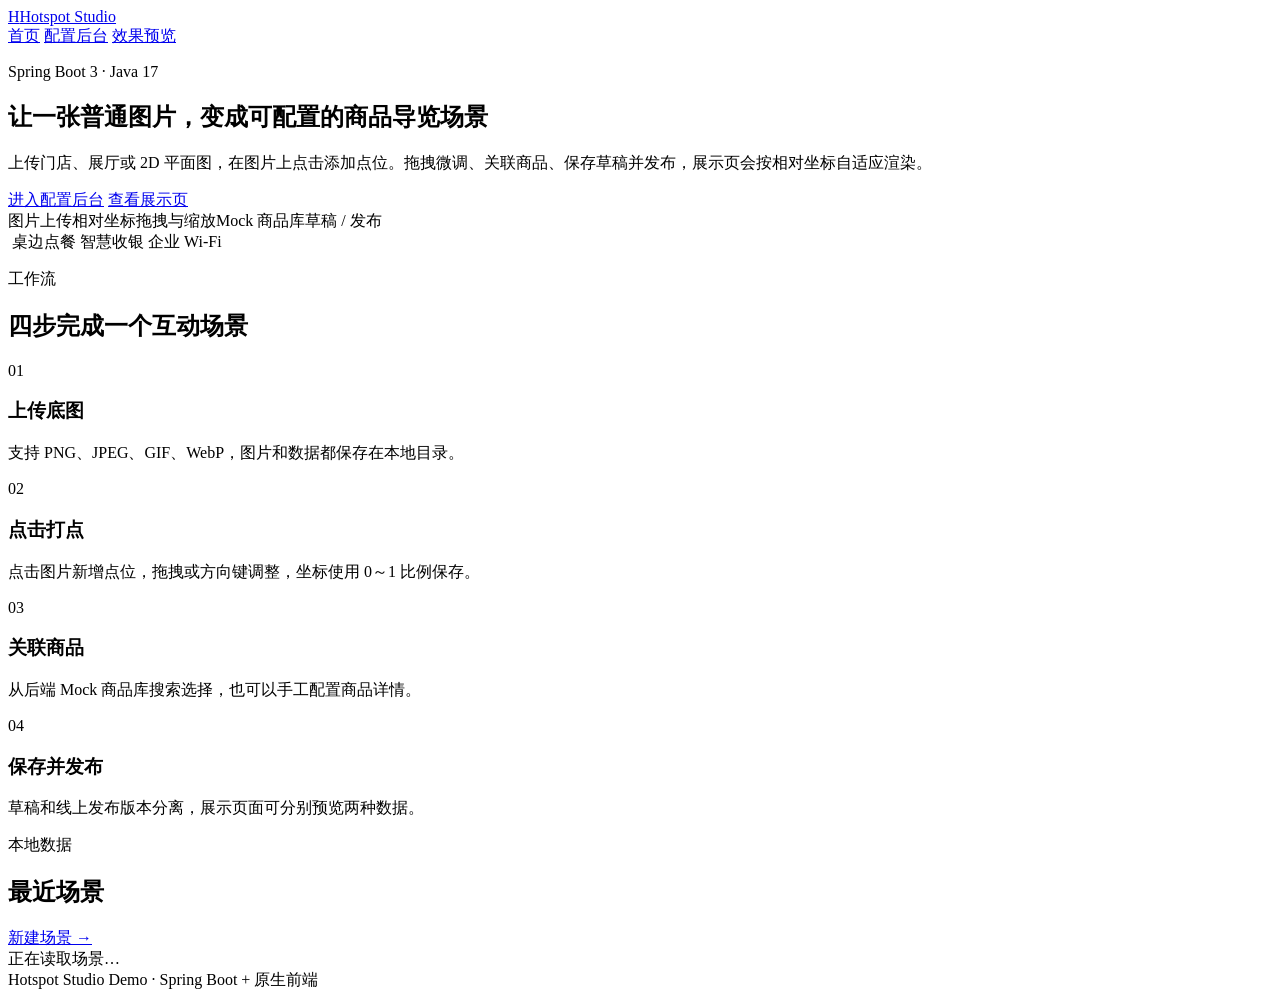
==== src/main/resources/static/index.html @ bc39d308 "feat: add hotspot editor frontend" ====
<!doctype html>
<html lang="zh-CN">
<head>
    <meta charset="UTF-8">
    <meta name="viewport" content="width=device-width, initial-scale=1.0">
    <meta name="description" content="Spring Boot 图片打点与商品热点 Demo">
    <title>Hotspot Studio · 图片商品打点 Demo</title>
    <link rel="stylesheet" href="/assets/app.css">
</head>
<body>
<header class="site-header">
    <a class="brand" href="/"><span class="brand-mark">H</span><span>Hotspot Studio</span></a>
    <nav class="main-nav" aria-label="主导航">
        <a class="active" href="/">首页</a>
        <a href="/editor.html">配置后台</a>
        <a href="/viewer.html">效果预览</a>
    </nav>
</header>

<main>
    <section class="hero shell">
        <div>
            <p class="eyebrow">Spring Boot 3 · Java 17</p>
            <h1>让一张普通图片，变成可配置的商品导览场景</h1>
            <p class="hero-lead">上传门店、展厅或 2D 平面图，在图片上点击添加点位。拖拽微调、关联商品、保存草稿并发布，展示页会按相对坐标自适应渲染。</p>
            <div class="hero-actions">
                <a class="button primary large" href="/editor.html">进入配置后台</a>
                <a class="button secondary large" href="/viewer.html">查看展示页</a>
            </div>
            <div class="feature-chips">
                <span>图片上传</span><span>相对坐标</span><span>拖拽与缩放</span><span>Mock 商品库</span><span>草稿 / 发布</span>
            </div>
        </div>
        <div class="hero-visual" aria-hidden="true">
            <div class="demo-picture">
                <img src="/sample/restaurant-layout.svg" alt="">
                <span class="demo-pin p1"><i></i>桌边点餐</span>
                <span class="demo-pin p2"><i></i>智慧收银</span>
                <span class="demo-pin p3"><i></i>企业 Wi-Fi</span>
            </div>
        </div>
    </section>

    <section class="shell section">
        <div class="section-heading"><div><p class="eyebrow">工作流</p><h2>四步完成一个互动场景</h2></div></div>
        <div class="step-grid">
            <article class="card step-card"><span>01</span><h3>上传底图</h3><p>支持 PNG、JPEG、GIF、WebP，图片和数据都保存在本地目录。</p></article>
            <article class="card step-card"><span>02</span><h3>点击打点</h3><p>点击图片新增点位，拖拽或方向键调整，坐标使用 0～1 比例保存。</p></article>
            <article class="card step-card"><span>03</span><h3>关联商品</h3><p>从后端 Mock 商品库搜索选择，也可以手工配置商品详情。</p></article>
            <article class="card step-card"><span>04</span><h3>保存并发布</h3><p>草稿和线上发布版本分离，展示页面可分别预览两种数据。</p></article>
        </div>
    </section>

    <section class="shell section recent-section">
        <div class="section-heading"><div><p class="eyebrow">本地数据</p><h2>最近场景</h2></div><a class="text-link" href="/editor.html">新建场景 →</a></div>
        <div id="recentScenes" class="scene-grid"><div class="card loading-card">正在读取场景…</div></div>
    </section>
</main>

<footer class="site-footer"><div class="shell">Hotspot Studio Demo · Spring Boot + 原生前端</div></footer>
<div id="toastRegion" class="toast-region" aria-live="polite"></div>
<script type="module" src="/assets/home.js"></script>
</body>
</html>
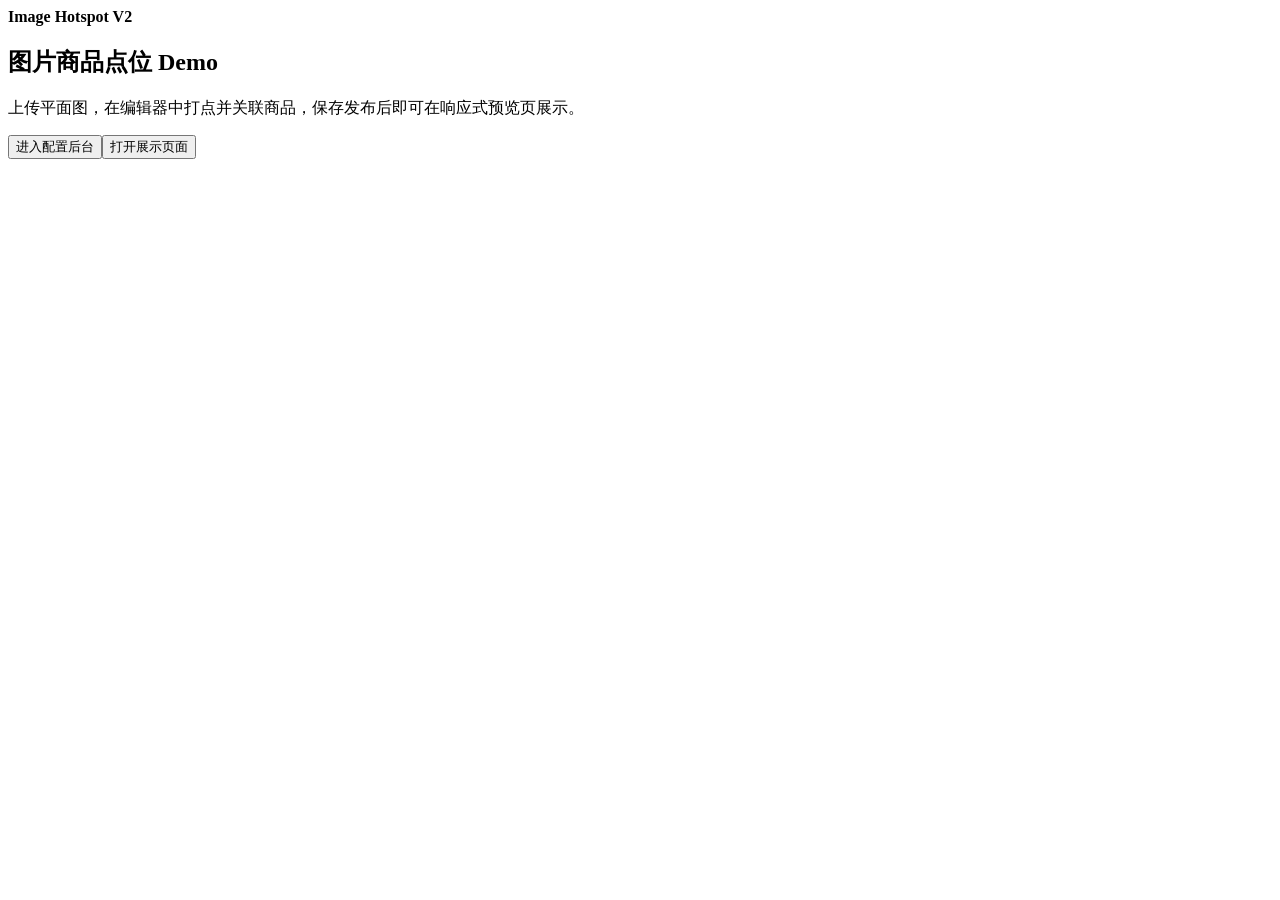
==== commit b18168a8: "feat: implement complete image hotspot V2 demo" ====
--- a/src/main/resources/static/index.html
+++ b/src/main/resources/static/index.html
@@ -1,64 +1 @@
-<!doctype html>
-<html lang="zh-CN">
-<head>
-    <meta charset="UTF-8">
-    <meta name="viewport" content="width=device-width, initial-scale=1.0">
-    <meta name="description" content="Spring Boot 图片打点与商品热点 Demo">
-    <title>Hotspot Studio · 图片商品打点 Demo</title>
-    <link rel="stylesheet" href="/assets/app.css">
-</head>
-<body>
-<header class="site-header">
-    <a class="brand" href="/"><span class="brand-mark">H</span><span>Hotspot Studio</span></a>
-    <nav class="main-nav" aria-label="主导航">
-        <a class="active" href="/">首页</a>
-        <a href="/editor.html">配置后台</a>
-        <a href="/viewer.html">效果预览</a>
-    </nav>
-</header>
-
-<main>
-    <section class="hero shell">
-        <div>
-            <p class="eyebrow">Spring Boot 3 · Java 17</p>
-            <h1>让一张普通图片，变成可配置的商品导览场景</h1>
-            <p class="hero-lead">上传门店、展厅或 2D 平面图，在图片上点击添加点位。拖拽微调、关联商品、保存草稿并发布，展示页会按相对坐标自适应渲染。</p>
-            <div class="hero-actions">
-                <a class="button primary large" href="/editor.html">进入配置后台</a>
-                <a class="button secondary large" href="/viewer.html">查看展示页</a>
-            </div>
-            <div class="feature-chips">
-                <span>图片上传</span><span>相对坐标</span><span>拖拽与缩放</span><span>Mock 商品库</span><span>草稿 / 发布</span>
-            </div>
-        </div>
-        <div class="hero-visual" aria-hidden="true">
-            <div class="demo-picture">
-                <img src="/sample/restaurant-layout.svg" alt="">
-                <span class="demo-pin p1"><i></i>桌边点餐</span>
-                <span class="demo-pin p2"><i></i>智慧收银</span>
-                <span class="demo-pin p3"><i></i>企业 Wi-Fi</span>
-            </div>
-        </div>
-    </section>
-
-    <section class="shell section">
-        <div class="section-heading"><div><p class="eyebrow">工作流</p><h2>四步完成一个互动场景</h2></div></div>
-        <div class="step-grid">
-            <article class="card step-card"><span>01</span><h3>上传底图</h3><p>支持 PNG、JPEG、GIF、WebP，图片和数据都保存在本地目录。</p></article>
-            <article class="card step-card"><span>02</span><h3>点击打点</h3><p>点击图片新增点位，拖拽或方向键调整，坐标使用 0～1 比例保存。</p></article>
-            <article class="card step-card"><span>03</span><h3>关联商品</h3><p>从后端 Mock 商品库搜索选择，也可以手工配置商品详情。</p></article>
-            <article class="card step-card"><span>04</span><h3>保存并发布</h3><p>草稿和线上发布版本分离，展示页面可分别预览两种数据。</p></article>
-        </div>
-    </section>
-
-    <section class="shell section recent-section">
-        <div class="section-heading"><div><p class="eyebrow">本地数据</p><h2>最近场景</h2></div><a class="text-link" href="/editor.html">新建场景 →</a></div>
-        <div id="recentScenes" class="scene-grid"><div class="card loading-card">正在读取场景…</div></div>
-    </section>
-</main>
-
-<footer class="site-footer"><div class="shell">Hotspot Studio Demo · Spring Boot + 原生前端</div></footer>
-<div id="toastRegion" class="toast-region" aria-live="polite"></div>
-<script type="module" src="/assets/home.js"></script>
-</body>
-</html>
+<!doctype html><html lang="zh-CN"><head><meta charset="utf-8"><meta name="viewport" content="width=device-width"><title>图片点位 Demo</title><link rel="stylesheet" href="/assets/app.css"></head><body><header><strong>Image Hotspot V2</strong></header><main class="page"><section class="card"><h1>图片商品点位 Demo</h1><p>上传平面图，在编辑器中打点并关联商品，保存发布后即可在响应式预览页展示。</p><div class="row"><a href="/editor.html"><button>进入配置后台</button></a><a href="/viewer.html"><button class="secondary">打开展示页面</button></a></div></section></main></body></html>
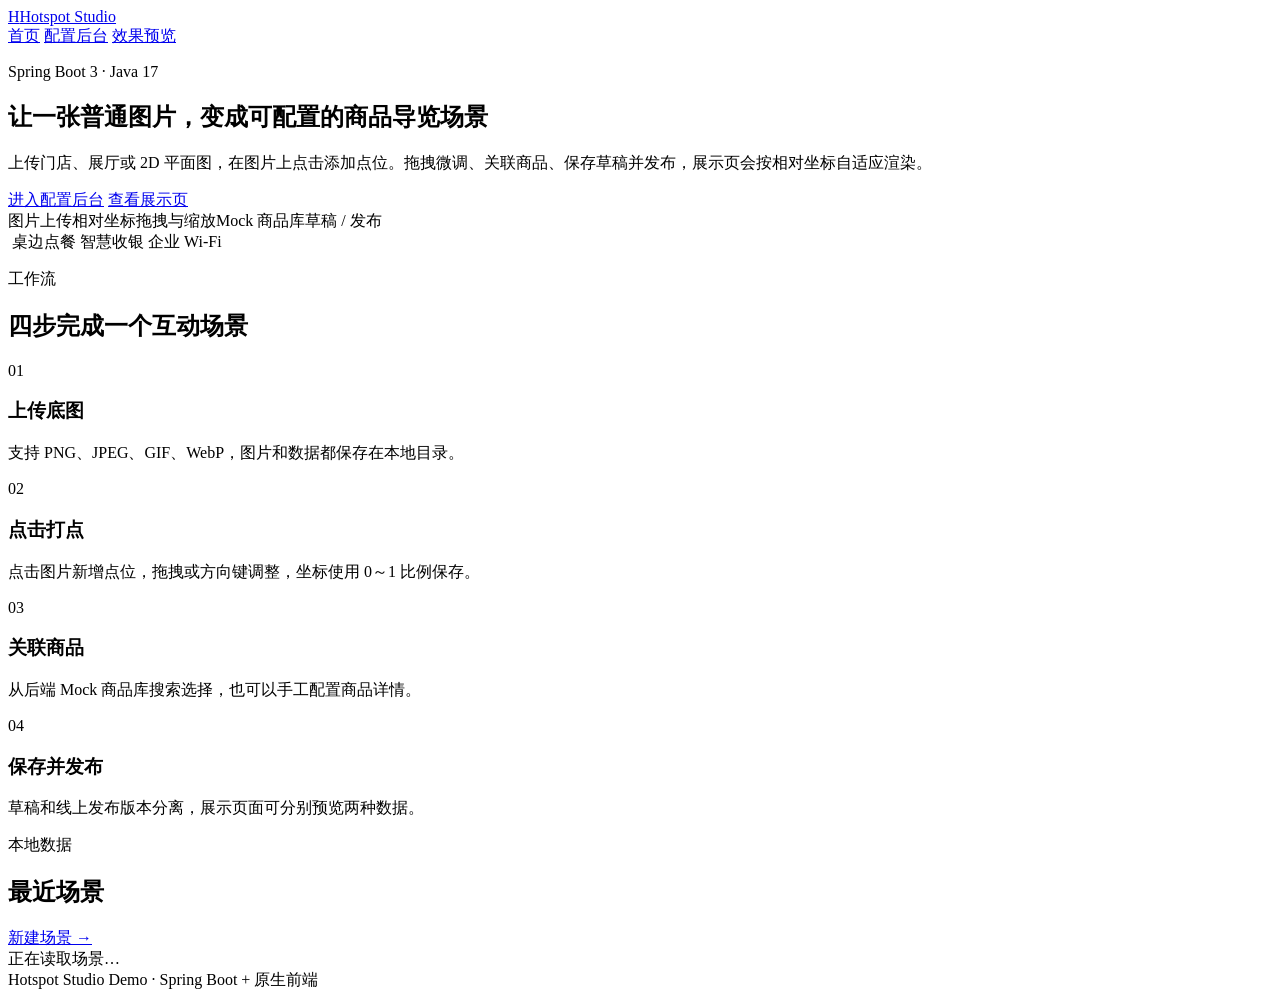
==== commit 909bf3e0: "fix(viewer): fix misaligned controls layout and restore frontend assets" ====
--- a/src/main/resources/static/index.html
+++ b/src/main/resources/static/index.html
@@ -1 +1,64 @@
-<!doctype html><html lang="zh-CN"><head><meta charset="utf-8"><meta name="viewport" content="width=device-width"><title>图片点位 Demo</title><link rel="stylesheet" href="/assets/app.css"></head><body><header><strong>Image Hotspot V2</strong></header><main class="page"><section class="card"><h1>图片商品点位 Demo</h1><p>上传平面图，在编辑器中打点并关联商品，保存发布后即可在响应式预览页展示。</p><div class="row"><a href="/editor.html"><button>进入配置后台</button></a><a href="/viewer.html"><button class="secondary">打开展示页面</button></a></div></section></main></body></html>
+<!doctype html>
+<html lang="zh-CN">
+<head>
+    <meta charset="UTF-8">
+    <meta name="viewport" content="width=device-width, initial-scale=1.0">
+    <meta name="description" content="Spring Boot 图片打点与商品热点 Demo">
+    <title>Hotspot Studio · 图片商品打点 Demo</title>
+    <link rel="stylesheet" href="/assets/app.css">
+</head>
+<body>
+<header class="site-header">
+    <a class="brand" href="/"><span class="brand-mark">H</span><span>Hotspot Studio</span></a>
+    <nav class="main-nav" aria-label="主导航">
+        <a class="active" href="/">首页</a>
+        <a href="/editor.html">配置后台</a>
+        <a href="/viewer.html">效果预览</a>
+    </nav>
+</header>
+
+<main>
+    <section class="hero shell">
+        <div>
+            <p class="eyebrow">Spring Boot 3 · Java 17</p>
+            <h1>让一张普通图片，变成可配置的商品导览场景</h1>
+            <p class="hero-lead">上传门店、展厅或 2D 平面图，在图片上点击添加点位。拖拽微调、关联商品、保存草稿并发布，展示页会按相对坐标自适应渲染。</p>
+            <div class="hero-actions">
+                <a class="button primary large" href="/editor.html">进入配置后台</a>
+                <a class="button secondary large" href="/viewer.html">查看展示页</a>
+            </div>
+            <div class="feature-chips">
+                <span>图片上传</span><span>相对坐标</span><span>拖拽与缩放</span><span>Mock 商品库</span><span>草稿 / 发布</span>
+            </div>
+        </div>
+        <div class="hero-visual" aria-hidden="true">
+            <div class="demo-picture">
+                <img src="/sample/restaurant-layout.svg" alt="">
+                <span class="demo-pin p1"><i></i>桌边点餐</span>
+                <span class="demo-pin p2"><i></i>智慧收银</span>
+                <span class="demo-pin p3"><i></i>企业 Wi-Fi</span>
+            </div>
+        </div>
+    </section>
+
+    <section class="shell section">
+        <div class="section-heading"><div><p class="eyebrow">工作流</p><h2>四步完成一个互动场景</h2></div></div>
+        <div class="step-grid">
+            <article class="card step-card"><span>01</span><h3>上传底图</h3><p>支持 PNG、JPEG、GIF、WebP，图片和数据都保存在本地目录。</p></article>
+            <article class="card step-card"><span>02</span><h3>点击打点</h3><p>点击图片新增点位，拖拽或方向键调整，坐标使用 0～1 比例保存。</p></article>
+            <article class="card step-card"><span>03</span><h3>关联商品</h3><p>从后端 Mock 商品库搜索选择，也可以手工配置商品详情。</p></article>
+            <article class="card step-card"><span>04</span><h3>保存并发布</h3><p>草稿和线上发布版本分离，展示页面可分别预览两种数据。</p></article>
+        </div>
+    </section>
+
+    <section class="shell section recent-section">
+        <div class="section-heading"><div><p class="eyebrow">本地数据</p><h2>最近场景</h2></div><a class="text-link" href="/editor.html">新建场景 →</a></div>
+        <div id="recentScenes" class="scene-grid"><div class="card loading-card">正在读取场景…</div></div>
+    </section>
+</main>
+
+<footer class="site-footer"><div class="shell">Hotspot Studio Demo · Spring Boot + 原生前端</div></footer>
+<div id="toastRegion" class="toast-region" aria-live="polite"></div>
+<script type="module" src="/assets/home.js"></script>
+</body>
+</html>
